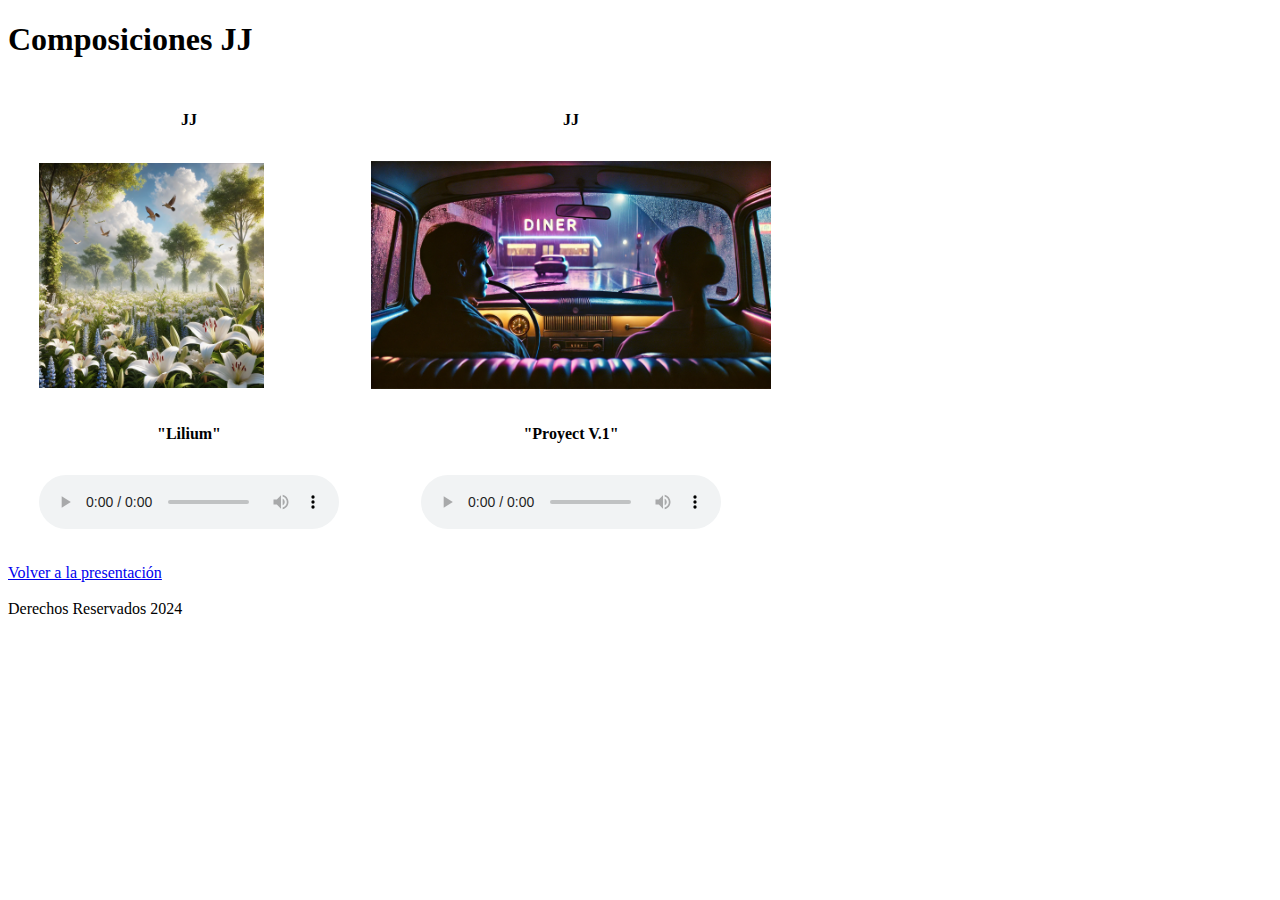
==== Canciones.html @ 53b235d5 "Add files via upload" ====
<!DOCTYPE html>
<html>

<head>
    <title>Canciones JJ</title>
</head>

<body>

    <h1>Composiciones JJ</h1>

    <table cellspacing="30">

        <thead>
            <th>JJ</th>
            <th>JJ</th>
        </thead>

        <tbody>

            <td>
                <div>
                    <img src="images/Lilium.webp" width="225" alt="Carátula de Lilium" />
                </div>
            </td>

            <td>
                <div>
                    <img src="images/Proyect V.1.webp" width="400" alt="Carátula de Proyect V.1" />
                </div>
            </td>

            <tr>
                <th>"Lilium"</th>
                <th>"Proyect V.1"</th>
            </tr>

            <tr>
                <th>
                    <div>
                        <audio controls>
                            <source src="songs/Lilium.mp3" type="audio/mpeg">
                            Your browser does not support the audio element.
                        </audio>
                    </div>
                </th>

                <th>
                    <div>
                        <audio controls>
                            <source src="songs/Proyect V.1.mp3" type="audio/mpeg">
                            Your browser does not support the audio element.
                        </audio>
                    </div>
                </th>
            </tr>

        </tbody>
    </table>

    <a href="index.html">Volver a la presentación</a>
    <br />
    <br />
</body>
<footer>Derechos Reservados 2024</footer>

</html>
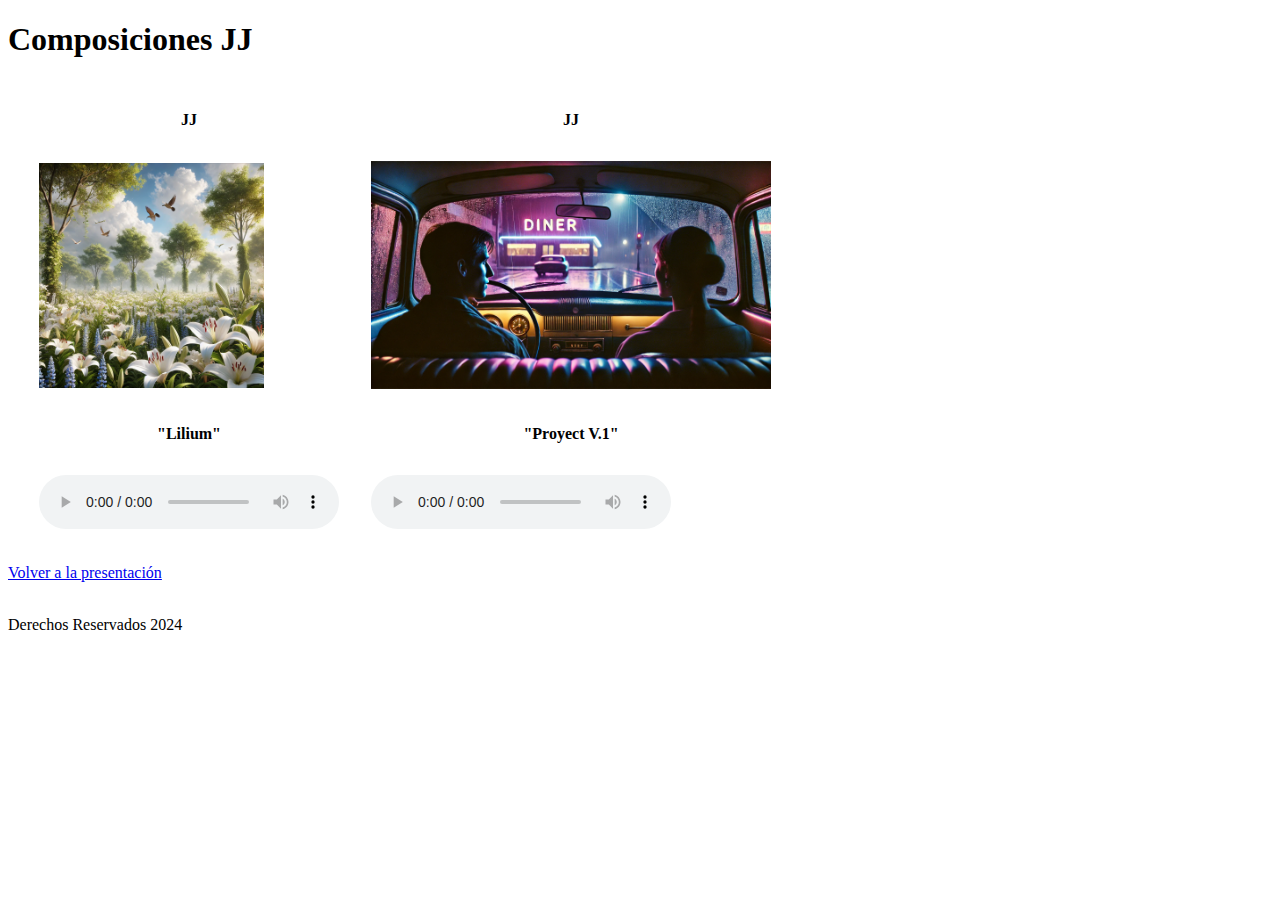
==== commit 096a5e8e: "Actualización de Canciones.html" ====
--- a/Canciones.html
+++ b/Canciones.html
@@ -1,67 +1,83 @@
 <!DOCTYPE html>
-<html>
+<html lang="es">
 
 <head>
+    <meta charset="UTF-8">
+    <meta name="viewport" content="width=device-width, initial-scale=1.0">
     <title>Canciones JJ</title>
 </head>
 
 <body>
-
+    <!-- Encabezado principal de la página -->
     <h1>Composiciones JJ</h1>
 
+    <!-- Tabla que contiene las canciones, imágenes y reproductores de audio -->
     <table cellspacing="30">
-
         <thead>
-            <th>JJ</th>
-            <th>JJ</th>
+            <!-- Encabezados de las columnas (aquí se usa "JJ" como título) -->
+            <tr>
+                <th>JJ</th>
+                <th>JJ</th>
+            </tr>
         </thead>
 
         <tbody>
+            <tr>
+                <!-- Columna 1: Imagen de la carátula de "Lilium" -->
+                <td>
+                    <div>
+                        <img src="images/Lilium.webp" width="225" alt="Carátula de Lilium" />
+                    </div>
+                </td>
 
-            <td>
-                <div>
-                    <img src="images/Lilium.webp" width="225" alt="Carátula de Lilium" />
-                </div>
-            </td>
-
-            <td>
-                <div>
-                    <img src="images/Proyect V.1.webp" width="400" alt="Carátula de Proyect V.1" />
-                </div>
-            </td>
+                <!-- Columna 2: Imagen de la carátula de "Proyect V.1" -->
+                <td>
+                    <div>
+                        <img src="images/Proyect V.1.webp" width="400" alt="Carátula de Proyect V.1" />
+                    </div>
+                </td>
+            </tr>
 
             <tr>
+                <!-- Títulos de las canciones -->
                 <th>"Lilium"</th>
                 <th>"Proyect V.1"</th>
             </tr>
 
             <tr>
-                <th>
+                <!-- Reproductor de audio para "Lilium" -->
+                <td>
                     <div>
                         <audio controls>
                             <source src="songs/Lilium.mp3" type="audio/mpeg">
-                            Your browser does not support the audio element.
+                            <!-- Mensaje de compatibilidad en caso de que el navegador no soporte el reproductor de audio -->
+                            Tu navegador no soporta el elemento de audio.
                         </audio>
                     </div>
-                </th>
+                </td>
 
-                <th>
+                <!-- Reproductor de audio para "Proyect V.1" -->
+                <td>
                     <div>
                         <audio controls>
                             <source src="songs/Proyect V.1.mp3" type="audio/mpeg">
-                            Your browser does not support the audio element.
+                            <!-- Mensaje de compatibilidad en caso de que el navegador no soporte el reproductor de audio -->
+                            Tu navegador no soporta el elemento de audio.
                         </audio>
                     </div>
-                </th>
+                </td>
             </tr>
-
         </tbody>
     </table>
 
+    <!-- Enlace para volver a la página de presentación principal -->
     <a href="index.html">Volver a la presentación</a>
-    <br />
-    <br />
+    <br /><br />
 </body>
-<footer>Derechos Reservados 2024</footer>
+
+<!-- Pie de página con derechos reservados -->
+<footer>
+    <p>Derechos Reservados 2024</p>
+</footer>
 
 </html>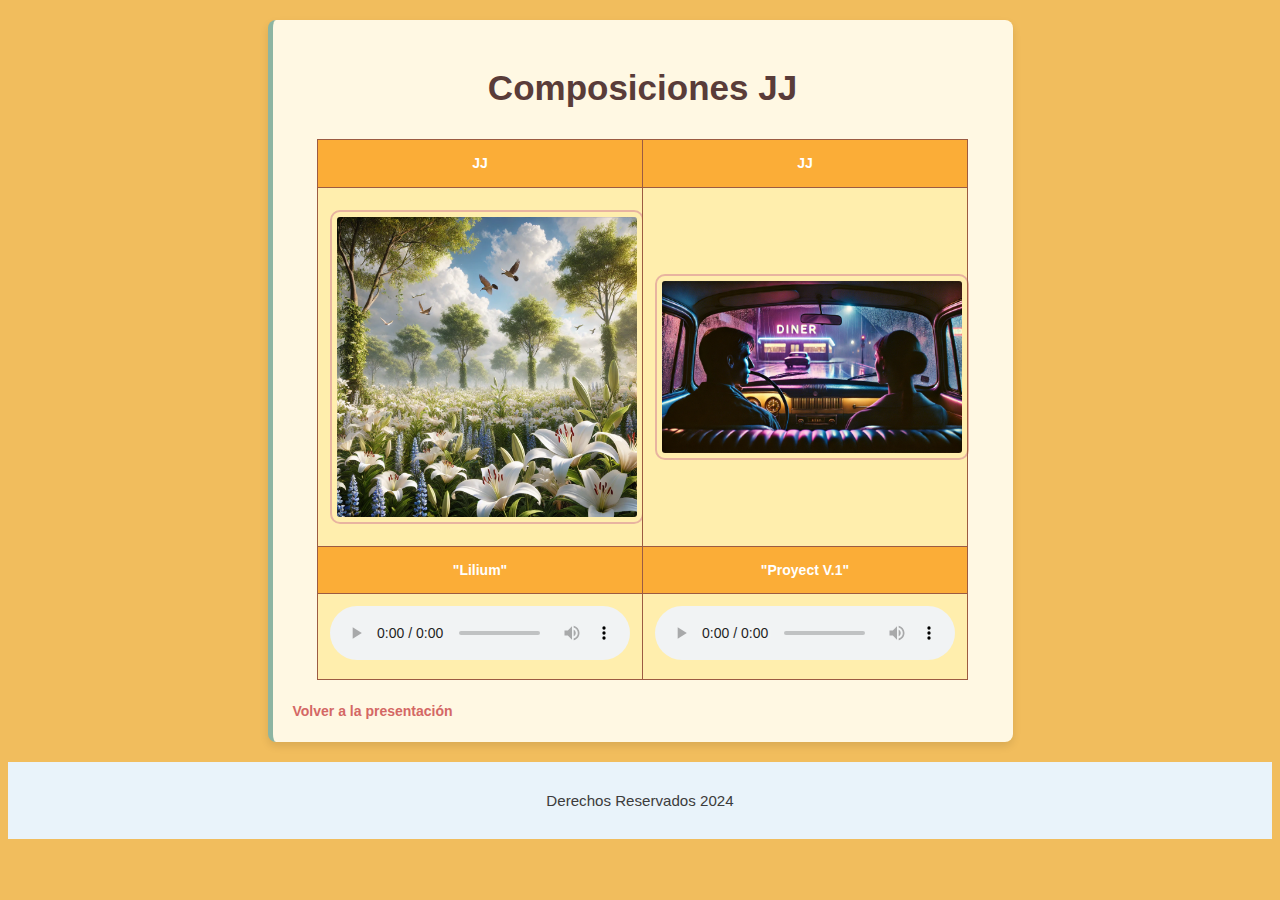
==== commit 066e4404: "Añadir border.css y actualizar estilos en varios archivos HTML y CSS" ====
--- a/Canciones.html
+++ b/Canciones.html
@@ -5,79 +5,51 @@
     <meta charset="UTF-8">
     <meta name="viewport" content="width=device-width, initial-scale=1.0">
     <title>Canciones JJ</title>
+    <link rel="stylesheet" href="css/estilos.css">
+    <link rel="stylesheet" href="css/bordes.css">
 </head>
 
 <body>
-    <!-- Encabezado principal de la página -->
-    <h1>Composiciones JJ</h1>
-
-    <!-- Tabla que contiene las canciones, imágenes y reproductores de audio -->
-    <table cellspacing="30">
-        <thead>
-            <!-- Encabezados de las columnas (aquí se usa "JJ" como título) -->
-            <tr>
-                <th>JJ</th>
-                <th>JJ</th>
-            </tr>
-        </thead>
-
-        <tbody>
-            <tr>
-                <!-- Columna 1: Imagen de la carátula de "Lilium" -->
-                <td>
-                    <div>
-                        <img src="images/Lilium.webp" width="225" alt="Carátula de Lilium" />
-                    </div>
-                </td>
-
-                <!-- Columna 2: Imagen de la carátula de "Proyect V.1" -->
-                <td>
-                    <div>
-                        <img src="images/Proyect V.1.webp" width="400" alt="Carátula de Proyect V.1" />
-                    </div>
-                </td>
-            </tr>
-
-            <tr>
-                <!-- Títulos de las canciones -->
-                <th>"Lilium"</th>
-                <th>"Proyect V.1"</th>
-            </tr>
-
-            <tr>
-                <!-- Reproductor de audio para "Lilium" -->
-                <td>
-                    <div>
+    <div class="tres">
+        <h1>Composiciones JJ</h1>
+        <table cellspacing="30">
+            <thead>
+                <tr>
+                    <th>JJ</th>
+                    <th>JJ</th>
+                </tr>
+            </thead>
+            <tbody>
+                <tr>
+                    <td><img src="images/Lilium.webp" width="225" alt="Carátula de Lilium" /></td>
+                    <td><img src="images/Proyect V.1.webp" width="400" alt="Carátula de Proyect V.1" /></td>
+                </tr>
+                <tr>
+                    <th>"Lilium"</th>
+                    <th>"Proyect V.1"</th>
+                </tr>
+                <tr>
+                    <td>
                         <audio controls>
                             <source src="songs/Lilium.mp3" type="audio/mpeg">
-                            <!-- Mensaje de compatibilidad en caso de que el navegador no soporte el reproductor de audio -->
                             Tu navegador no soporta el elemento de audio.
                         </audio>
-                    </div>
-                </td>
-
-                <!-- Reproductor de audio para "Proyect V.1" -->
-                <td>
-                    <div>
+                    </td>
+                    <td>
                         <audio controls>
                             <source src="songs/Proyect V.1.mp3" type="audio/mpeg">
-                            <!-- Mensaje de compatibilidad en caso de que el navegador no soporte el reproductor de audio -->
                             Tu navegador no soporta el elemento de audio.
                         </audio>
-                    </div>
-                </td>
-            </tr>
-        </tbody>
-    </table>
-
-    <!-- Enlace para volver a la página de presentación principal -->
-    <a href="index.html">Volver a la presentación</a>
-    <br /><br />
+                    </td>
+                </tr>
+            </tbody>
+        </table>
+        <a href="index.html">Volver a la presentación</a>
+    </div>
 </body>
 
-<!-- Pie de página con derechos reservados -->
 <footer>
     <p>Derechos Reservados 2024</p>
 </footer>
 
-</html>+</html>
--- a/css/estilos.css
+++ b/css/estilos.css
@@ -0,0 +1,114 @@
+/* Fondo y texto general */
+html {
+    font-size: 14px;
+    background-color: #f1bd5d; /* Mostaza suave */
+    color: #3C3C3C; /* Marrón oscuro para el texto */
+    font-family: 'Arial', sans-serif;
+    line-height: 1.6;
+}
+
+/* Estilo para el título principal */
+h1 {
+    color: #593C39; /* Marrón oscuro */
+    font-family: 'Roboto', sans-serif;
+    text-align: center;
+    font-size: 2.5em;
+    margin-top: 20px;
+}
+
+/* Subtítulos */
+h2 {
+    color: #593C39; /* Marrón oscuro */
+    font-family: 'Roboto', sans-serif;
+    text-align: center;
+    font-size: 1.8em;
+    margin: 15px 0;
+}
+
+/* Párrafos */
+p {
+    color: #3C3C3C; /* Marrón oscuro */
+    text-align: center;
+    margin: 10px 20px;
+    font-size: 1.2em;
+    line-height: 1.8;
+}
+
+/* Enlaces */
+a {
+    color: #D46865; 
+    font-weight: bold;
+    text-decoration: none;
+}
+
+a:hover {
+    color: #A14442; 
+}
+
+/* Listas */
+ul, ol {
+    list-style-type: disc;
+    color: #3C3C3C;
+    font-size: 0.4cm;
+    text-align: left;
+    margin: 0 auto;
+    width: 80%;
+}
+
+/* Tabla */
+table {
+    width: 90%;
+    margin: 20px auto;
+    border-collapse: collapse;
+}
+
+th, td {
+    border: 1px solid #9c5b42; 
+    padding: 12px;
+    text-align: center;
+}
+
+th {
+    background-color: #fbad37; 
+    color: white;
+}
+
+td {
+    background-color: #FFEEAD; 
+}
+
+/* Imágenes */
+img {
+    border-radius: 8px;
+    width: 100%;
+    max-width: 400px;
+    margin: 10px auto;
+    display: block;
+}
+
+/* Botón */
+input[type="submit"] {
+    background-color: #ff352e; 
+    color: white;
+    border: none;
+    padding: 10px 20px;
+    font-size: 1em;
+    cursor: pointer;
+    border-radius: 5px;
+    margin-top: 10px;
+}
+
+input[type="submit"]:hover {
+    background-color: #A14442; 
+}
+
+/* Pie de página */
+footer {
+    background-color: #E9F3FA; 
+    color: white;
+    text-align: center;
+    padding: 15px;
+    font-size: 0.9em;
+    margin-top: 20px;
+    font-family: 'Roboto', sans-serif;
+}
--- a/css/bordes.css
+++ b/css/bordes.css
@@ -0,0 +1,30 @@
+/* Secciones con bordes sutiles */
+.uno, .dos, .tres {
+    width: 90%;
+    max-width: 700px;
+    margin: 20px auto;
+    padding: 20px;
+    background-color: #FFF8E3; /* Fondo claro */
+    border-radius: 8px;
+    box-shadow: 0px 4px 8px rgba(0, 0, 0, 0.1); /* Sombra suave */
+}
+
+/* Colores específicos para cada sección */
+.uno {
+    border-left: 5px solid #D46865; /* Barra decorativa en rosa oscuro */
+}
+
+.dos {
+    border-left: 5px solid #D48C65; /* Barra decorativa en tono terracota */
+}
+
+.tres {
+    border-left: 5px solid #8CB5A2; /* Barra decorativa en verde menta */
+}
+
+/* Bordes en imágenes */
+img {
+    border: 2px solid #E8B4A0; /* Rosa pastel */
+    padding: 5px;
+    border-radius: 10px;
+}
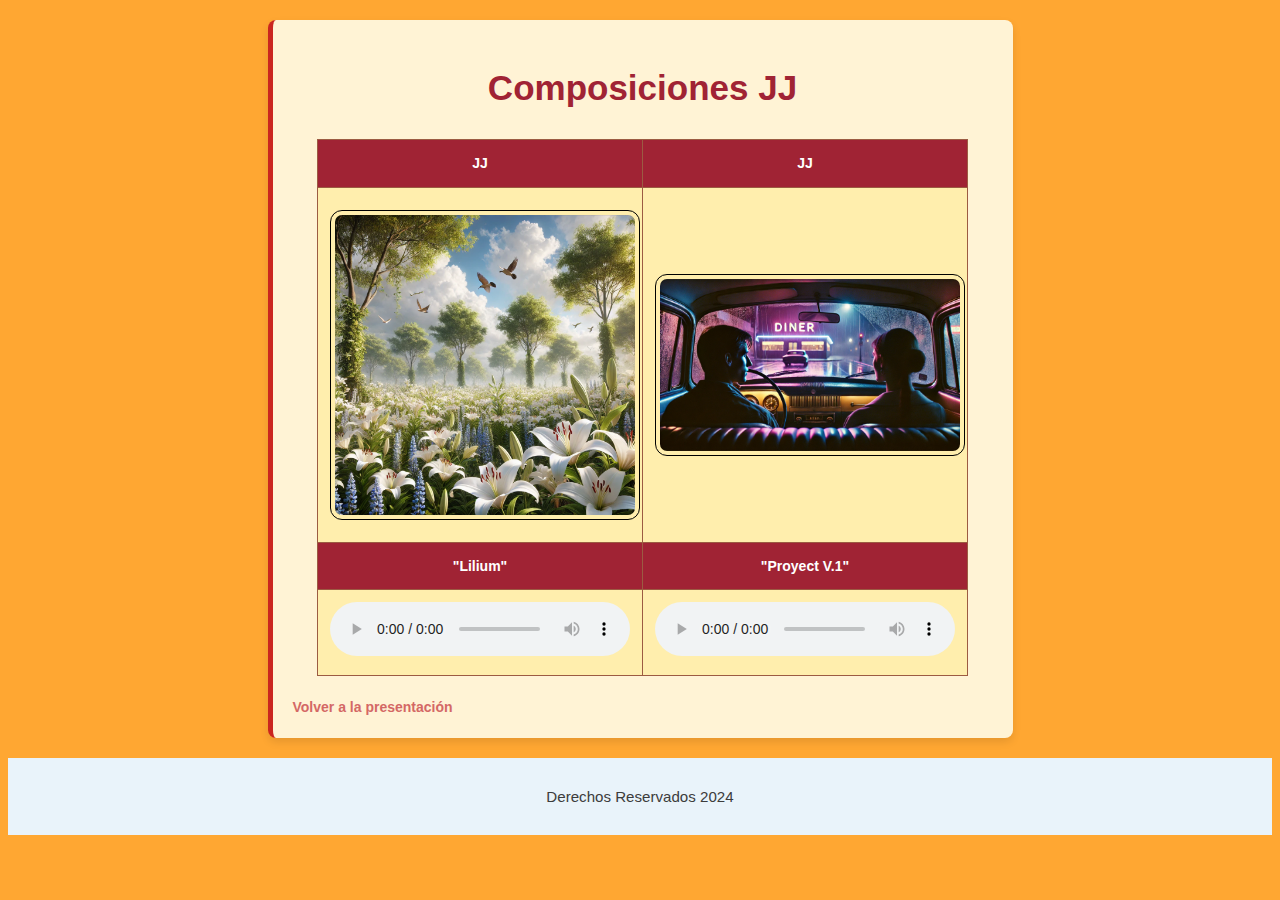
==== commit 2f5ec6c6: "Actualizacion de CSS" ====
--- a/Canciones.html
+++ b/Canciones.html
@@ -10,7 +10,7 @@
 </head>
 
 <body>
-    <div class="tres">
+    <div class="uno">
         <h1>Composiciones JJ</h1>
         <table cellspacing="30">
             <thead>
--- a/css/estilos.css
+++ b/css/estilos.css
@@ -1,7 +1,7 @@
 /* Fondo y texto general */
 html {
     font-size: 14px;
-    background-color: #f1bd5d; /* Mostaza suave */
+    background-color: #FFA732; /* Mostaza suave */
     color: #3C3C3C; /* Marrón oscuro para el texto */
     font-family: 'Arial', sans-serif;
     line-height: 1.6;
@@ -9,7 +9,7 @@
 
 /* Estilo para el título principal */
 h1 {
-    color: #593C39; /* Marrón oscuro */
+    color: #A02334; /* Marrón oscuro */
     font-family: 'Roboto', sans-serif;
     text-align: center;
     font-size: 2.5em;
@@ -69,7 +69,7 @@
 }
 
 th {
-    background-color: #fbad37; 
+    background-color: #A02334; 
     color: white;
 }
 
--- a/css/bordes.css
+++ b/css/bordes.css
@@ -4,27 +4,27 @@
     max-width: 700px;
     margin: 20px auto;
     padding: 20px;
-    background-color: #FFF8E3; /* Fondo claro */
+    background-color: #fff8e3ec; /* Fondo claro */
     border-radius: 8px;
     box-shadow: 0px 4px 8px rgba(0, 0, 0, 0.1); /* Sombra suave */
 }
 
 /* Colores específicos para cada sección */
 .uno {
-    border-left: 5px solid #D46865; /* Barra decorativa en rosa oscuro */
+    border-left: 5px solid #ca251f; /* Barra decorativa */
 }
 
 .dos {
-    border-left: 5px solid #D48C65; /* Barra decorativa en tono terracota */
+    border-left: 5px solid #cf5e21; /* Barra decorativa */
 }
 
 .tres {
-    border-left: 5px solid #8CB5A2; /* Barra decorativa en verde menta */
+    border-left: 5px solid #2baf72; /* Barra decorativa */
 }
 
 /* Bordes en imágenes */
 img {
-    border: 2px solid #E8B4A0; /* Rosa pastel */
-    padding: 5px;
-    border-radius: 10px;
+    border: 1.5px solid #000000; /* Borde de una imagen */
+    padding: 4px;
+    border-radius: 12px;
 }
